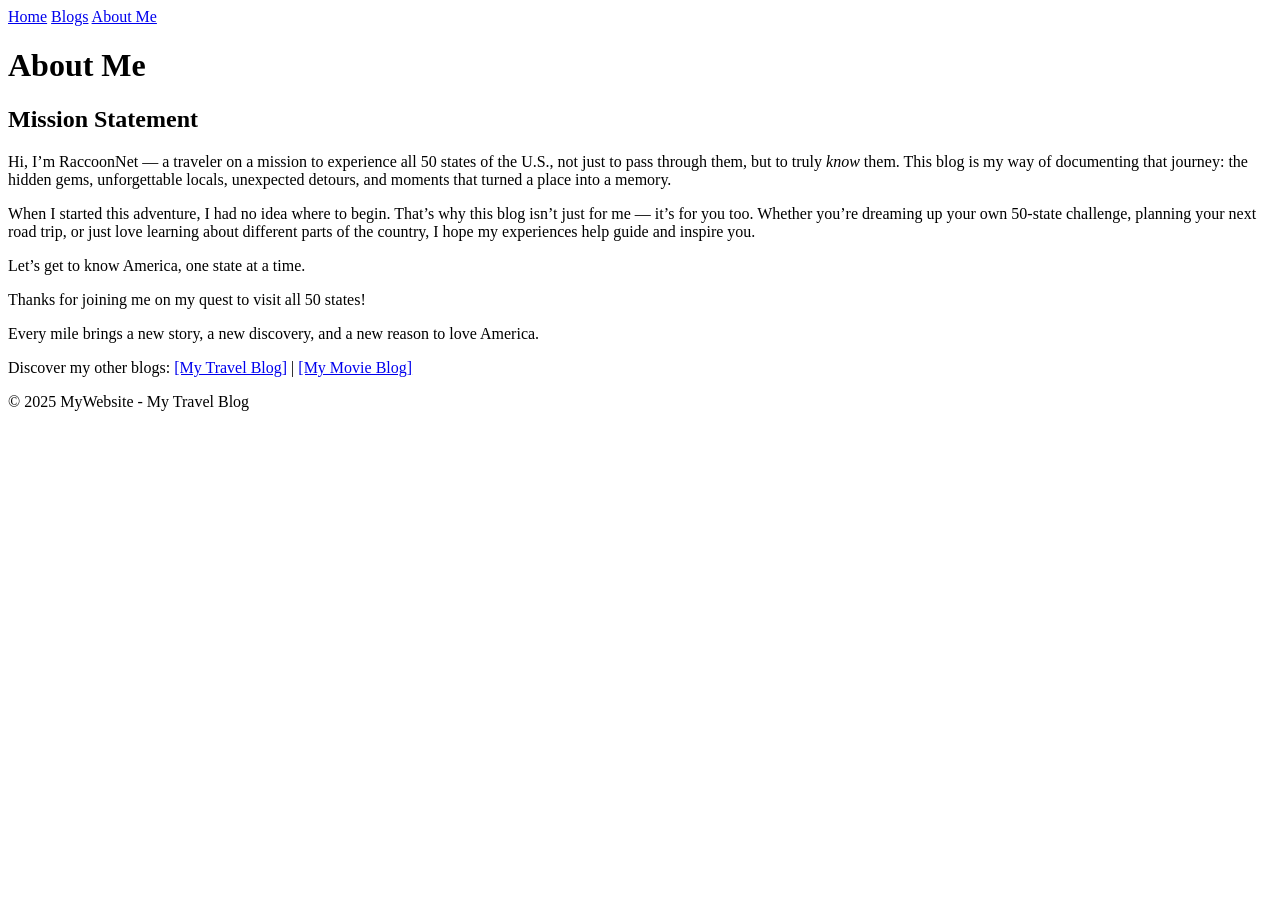
==== about.html @ dfeeab71 "First Upload - Welcome to the Coffee" ====
<!doctype html>
<html>
  <head>
    <meta charset="utf-8">
    <meta name="viewport" content="width=device-width, initial-scale=1.0">
    <title>About Me</title>
    <link rel="stylesheet" href="/mycoffeeblog/assets/css/main.css">
    <!-- <link rel="stylesheet" href="/mycoffeeblog/assets/css/center-of-page_images.css"> -->
  </head>
  <body>
    <nav>
  
    <a href="/mycoffeeblog/">Home</a>
  
    <a href="/mycoffeeblog/blog.html">Blogs</a>
  
    <a href="/mycoffeeblog/about.html" class="current">About Me</a>
  
</nav>
    <header>
  <h1 class = "centered-header">About Me</h1>
</header>

<section>
  <h2 class = "centered-header">Mission Statement</h2>
  <p>Hi, I’m RaccoonNet — a traveler on a mission to experience all 50 states of the U.S., not just to pass through
    them, but to truly <em>know</em> them. This blog is my way of documenting that journey: the hidden gems,
    unforgettable locals, unexpected detours, and moments that turned a place into a memory.</p>
  <p>When I started this adventure, I had no idea where to begin. That’s why this blog isn’t just for me — it’s for you
    too. Whether you’re dreaming up your own 50-state challenge, planning your next road trip, or just love learning
    about different parts of the country, I hope my experiences help guide and inspire you.</p>
  <p>Let’s get to know America, one state at a time.</p>
</section>
    <footer>
    <p>Thanks for joining me on my quest to visit all 50 states!</p>
    <p>Every mile brings a new story, a new discovery, and a new reason to love America.</p>
    <p>Discover my other blogs:
        <a href="https://raccoonnet.github.io/mywebsite/">[My Travel Blog]</a> |
        <a href="#">[My Movie Blog]</a>
    </p>
    <p>© 2025 MyWebsite - My Travel Blog</p>
</footer>
  </body>
</html>
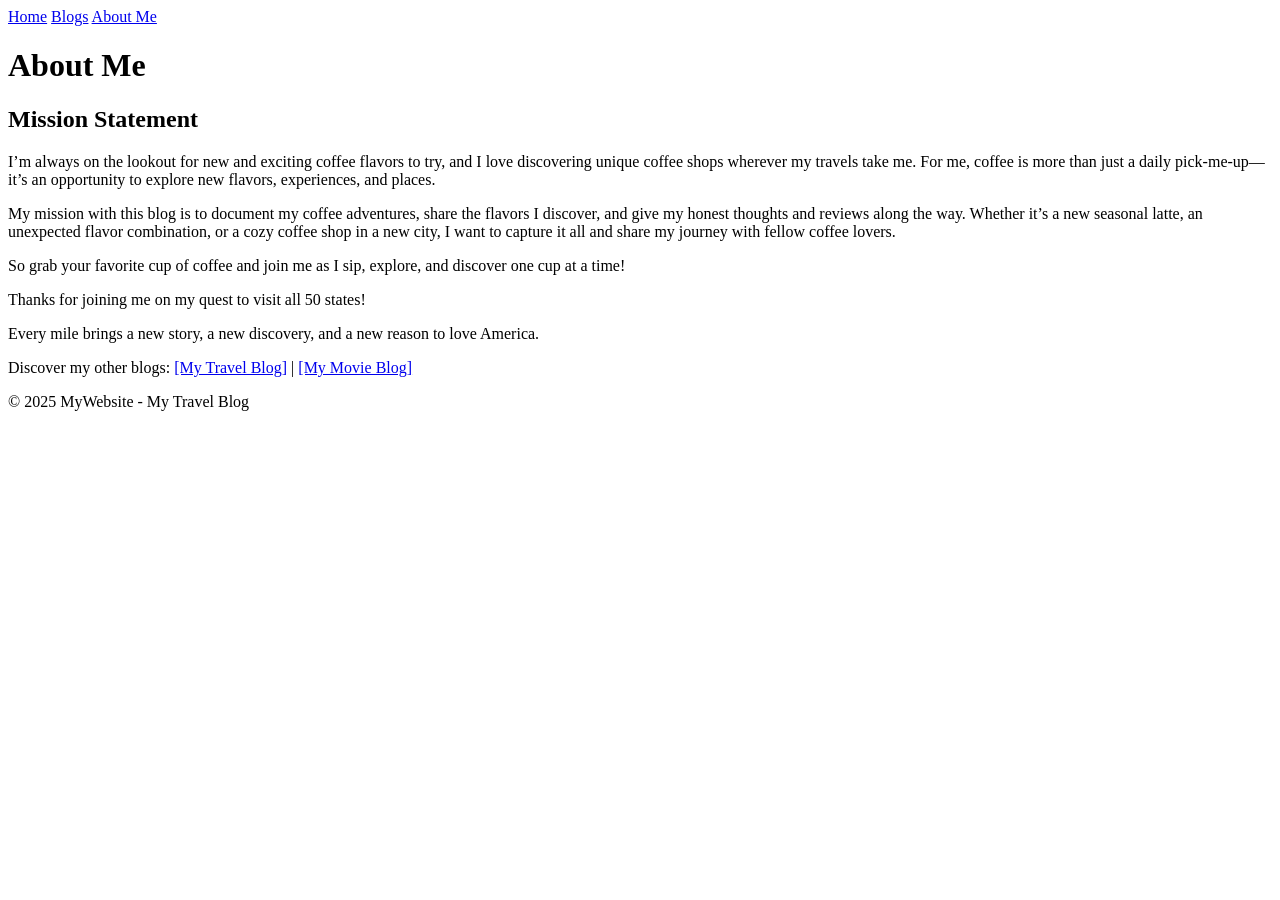
==== commit 30e6760e: "Coffee Blog Homepage Update v1" ====
--- a/about.html
+++ b/about.html
@@ -23,13 +23,23 @@
 
 <section>
   <h2 class = "centered-header">Mission Statement</h2>
-  <p>Hi, I’m RaccoonNet — a traveler on a mission to experience all 50 states of the U.S., not just to pass through
-    them, but to truly <em>know</em> them. This blog is my way of documenting that journey: the hidden gems,
-    unforgettable locals, unexpected detours, and moments that turned a place into a memory.</p>
-  <p>When I started this adventure, I had no idea where to begin. That’s why this blog isn’t just for me — it’s for you
-    too. Whether you’re dreaming up your own 50-state challenge, planning your next road trip, or just love learning
-    about different parts of the country, I hope my experiences help guide and inspire you.</p>
-  <p>Let’s get to know America, one state at a time.</p>
+  <p>
+    I’m always on the lookout for new and exciting coffee flavors to try, 
+    and I love discovering unique coffee shops wherever my travels take me. 
+    For me, coffee is more than just a daily pick-me-up—it’s an opportunity to explore 
+    new flavors, experiences, and places.
+  </p>
+  <p>
+    My mission with this blog is to document my coffee adventures, 
+    share the flavors I discover, and give my honest thoughts and reviews along the way. 
+    Whether it’s a new seasonal latte, an unexpected flavor combination, 
+    or a cozy coffee shop in a new city, I want to capture it all and share my journey 
+    with fellow coffee lovers.
+  </p>
+  <p>
+    So grab your favorite cup of coffee and join me as I sip, 
+    explore, and discover one cup at a time!
+  </p>
 </section>
     <footer>
     <p>Thanks for joining me on my quest to visit all 50 states!</p>
